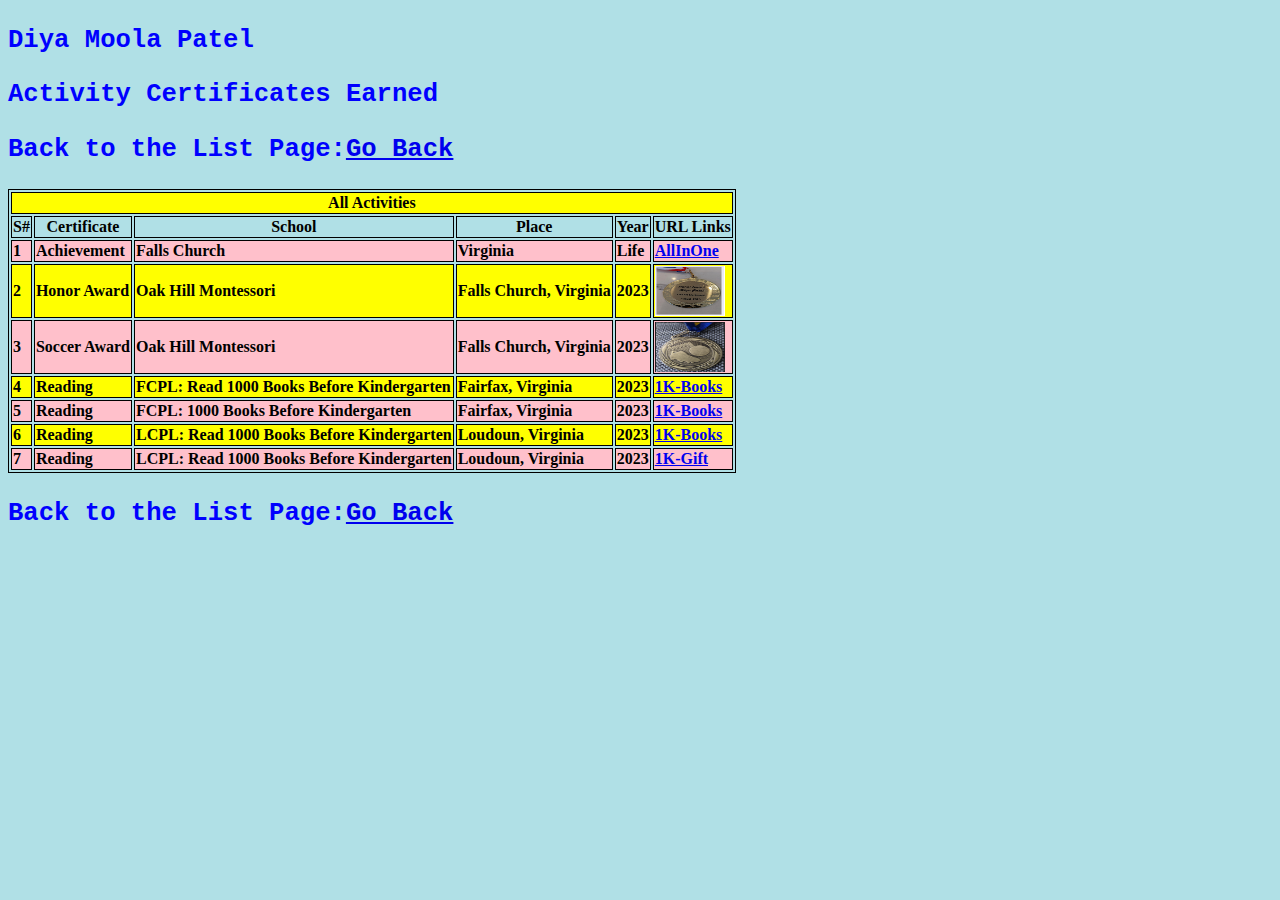
==== deepthi/diya.htm @ 5cffa924 "Updated" ====
<!DOCTYPE html>
<html>
  <head>
    <title>Diya Moola Patel</title>
    <meta charset="UTF-8">
    <link rel="stylesheet" href="styles.css">
    <style>
      .image-btn{
          background: none;
          border: none;
          padding: 0;
        }
        .image-btn img{
            display: block; /* to remove extra space below image */
        }
    </style>
  </head>
  <p><strong>Diya Moola Patel</strong></p>
  <p> <strong>Activity Certificates Earned</strong></p>
  <p><strong>Back to the List Page:<a href="index.html">Go Back</a></strong></p>   
  <!--<p><strong>Back to the List Page:<a href="https://moolareddy.com/family/deepthi.htm">Go Back</a></strong></p> -->
  
  <table>
    <tr style="text-align:center"; font-weight:bold; bgcolor="Yellow">
      <th colspan="6">All Activities</th>
    </tr>
      
    <tr>
      <th>S#</th><th>Certificate</th><th>School</th><th>Place</th><th>Year</th><th>URL Links</th>
    </tr>
    
	
    <tr style="text-align:left"; bgcolor="pink">
      <th>1</th><th>Achievement</th><th>Falls Church</th><th>Virginia</th><th>Life</th>
      <th><a href="./diya/AllInOneCertificates.pdf" target="blank">AllInOne</a></th>         
    </tr> 

    <tr style="text-align:left"; bgcolor="Yellow">
      <th>2</th><th>Honor Award</th><th>Oak Hill Montessori</th><th>Falls Church, Virginia</th><th>2023</th>
      <th><a href="./diya/HonorAward.png" target="blank">
            <img width="70" height="50" border="0" align="center"  src="./diya/HonorAward.png"/>
          </a>
      </th>
    </tr> 
    
    <tr style="text-align:left"; bgcolor="pink">
      <th>3</th><th>Soccer Award</th><th>Oak Hill Montessori</th><th>Falls Church, Virginia</th><th>2023</th>
      <th><a href="./diya/DiyaSoccer.png" target="blank">
            <img width="70" height="50" border="0" align="center"  src="./diya/DiyaSoccer.png"/>
          </a>
      </th>
    </tr> 
  
     <tr style="text-align:left"; bgcolor="Yellow">
      <th>4</th><th>Reading</th><th>FCPL: Read 1000 Books Before Kindergarten</th><th>Fairfax, Virginia</th><th>2023</th>
      <th><a href="./diya/FCPL-ReadingCertificate.pdf" target="blank">1K-Books</a></th>         

    <tr style="text-align:left"; bgcolor="pink">
      <th>5</th><th>Reading</th><th>FCPL: 1000 Books Before Kindergarten</th><th>Fairfax, Virginia</th><th>2023</th>
      <th><a href="./diya/FCPL-1K-Gift.pdf" target="blank">1K-Books</a></th>         
    </tr> 
    
     <tr style="text-align:left"; bgcolor="Yellow">
      <th>6</th><th>Reading</th><th>LCPL: Read 1000 Books Before Kindergarten</th><th>Loudoun, Virginia</th><th>2023</th>
      <th><a href="./diya/LCPL-Reading1-1000.pdf" target="blank">1K-Books</a></th>         
    </tr> 
     
    <tr style="text-align:left"; bgcolor="pink">
      <th>7</th><th>Reading</th><th>LCPL: Read 1000 Books Before Kindergarten</th><th>Loudoun, Virginia</th><th>2023</th>
      <th><a href="./diya/LCPL-1000BooksGift.pdf" target="blank">1K-Gift</a></th>    
    </tr>
  </table>
  <p><strong>Back to the List Page:<a href="index.html">Go Back</a></strong></p>   
  <!--<p><strong>Back to the List Page:<a href="https://moolareddy.com/family/deepthi.htm">Go Back</a></strong></p> -->
</html>
---- deepthi/styles.css ----
body {  background-color: powderblue;}
p {
  color: blue;
  font-family: courier;
  font-size: 160%;
  font-weight: bold;  
  
  
/*  border: 2px solid powderblue;
  padding: 30px;*/
}
table, th, td {
    border: 1px solid black;
  }
h1, .h1 {
    font-weight: 900;
    font-size: 2.64rem;
    line-height: 2rem;/*ine-height: 4.23rem*/
}
h2, .h2 {
    font-weight: 900;
    font-size: 2.07rem;
    line-height: 1rem;/*line-height: 3.43rem;*//
}
h3, .h3 {
    font-weight: 900;
    font-size: 1.64rem;
    line-height: 2.86rem;/*    line-height: 2.86rem;*/
}
h4, .h4 {
    font-weight: 900;
    font-size: 1.29rem;
    line-height: 1.93rem;/* line-height: 1.93rem;*/
}
h5, .h5 {
    font-weight: 900;
    font-size: 1rem;
    line-height: 1.5rem;*    line-height: 1.5rem;*/
}
h1.inline, .h1.inline,
h2.inline, .h2.inline,
h3.inline, .h3.inline,
h4.inline, .h4.inline,
h5.inline, .h5.inline {
    font-weight: normal;
    line-height: 1.5rem;
    text-decoration: none;
}
h1 > small,
h2 > small,
h3 > small,
h4 > small,
h5 > small {
    font-weight: 900;
    color: var(--text-light);
}
h1 small,
h2 small,
h3 small,
h4 small,
h5 small,
h6 small,
.h1 small,
.h2 small,
.h3 small,
.h4 small,
.h5 small,
.h6 small,
h1 .small,
h2 .small,
h3 .small,
h4 .small,
h5 .small,
h6 .small,
.h1 .small,
.h2 .small,
.h3 .small,
.h4 .small,
.h5 .small,
.h6 .small {
    color: var(--text-light);
}
h1.small-hdr,
h2.small-hdr,
h3.small-hdr,
h4.small-hdr,
h5.small-hdr {
    margin-top: 1rem;
    margin-bottom: 0;
}
h2.sub-hdr,
h3.sub-hdr,
h4.sub-hdr,
h5.sub-hdr {
    margin-top: 0;
}
h1.hdr-notop-mrgn,
h2.hdr-notop-mrgn,
h3.hdr-notop-mrgn,
h4.hdr-notop-mrgn,
h5.hdr-notop-mrgn {
    margin-top: 0;
}
label.h1,
label.h2,
label.h3,
label.h4,
label.h5 {
    margin-top: 0;
}
#toolTitle {
    margin-top: 3.23rem;
}
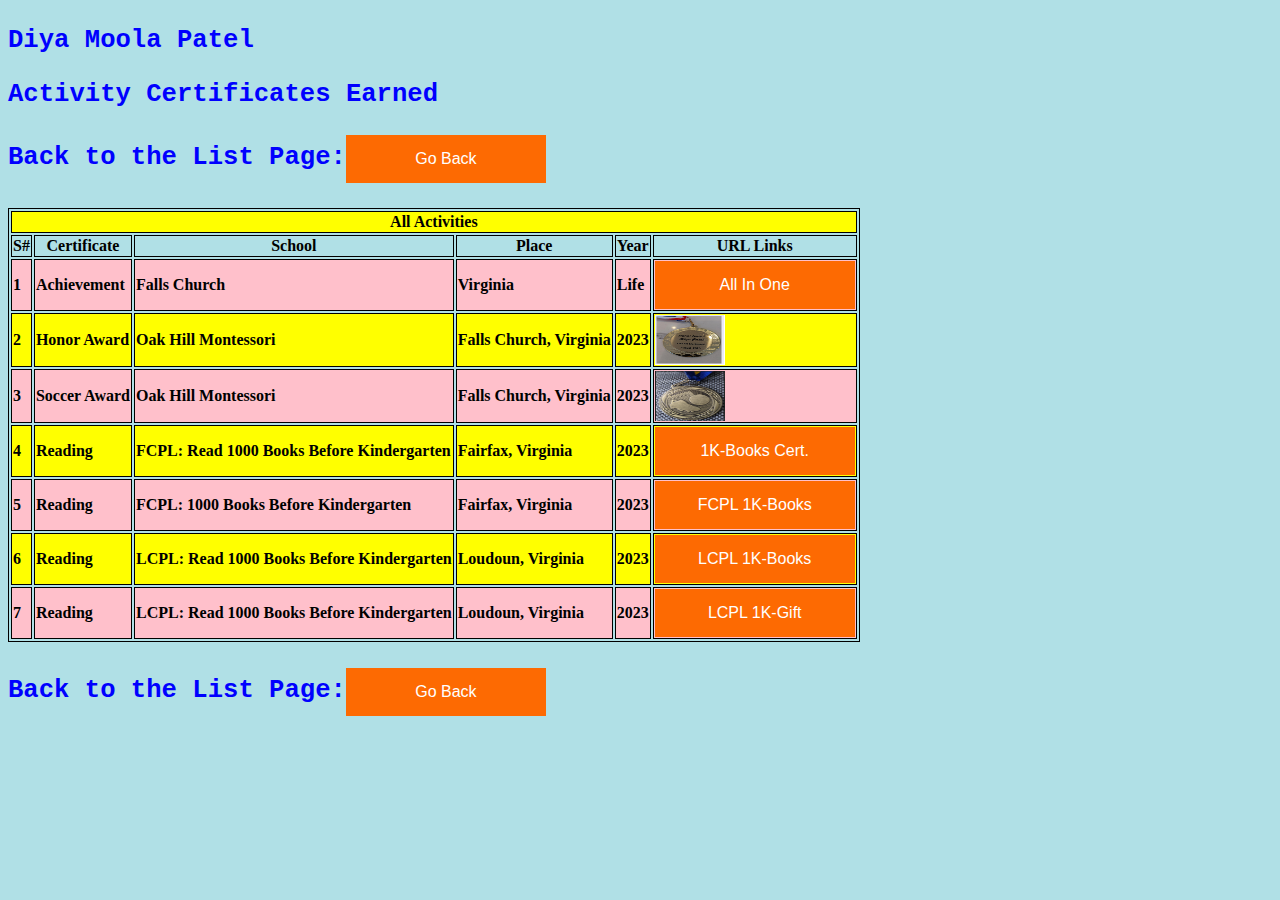
==== commit fa13ed5d: "Updated" ====
--- a/deepthi/diya.htm
+++ b/deepthi/diya.htm
@@ -4,20 +4,11 @@
     <title>Diya Moola Patel</title>
     <meta charset="UTF-8">
     <link rel="stylesheet" href="styles.css">
-    <style>
-      .image-btn{
-          background: none;
-          border: none;
-          padding: 0;
-        }
-        .image-btn img{
-            display: block; /* to remove extra space below image */
-        }
-    </style>
+
   </head>
   <p><strong>Diya Moola Patel</strong></p>
   <p> <strong>Activity Certificates Earned</strong></p>
-  <p><strong>Back to the List Page:<a href="index.html">Go Back</a></strong></p>   
+  <p><strong>Back to the List Page:<a href="index.html"><button class="button">Go Back</button></a></strong></p>   
   <!--<p><strong>Back to the List Page:<a href="https://moolareddy.com/family/deepthi.htm">Go Back</a></strong></p> -->
   
   <table>
@@ -32,7 +23,7 @@
 	
     <tr style="text-align:left"; bgcolor="pink">
       <th>1</th><th>Achievement</th><th>Falls Church</th><th>Virginia</th><th>Life</th>
-      <th><a href="./diya/AllInOneCertificates.pdf" target="blank">AllInOne</a></th>         
+      <th><a href="./diya/AllInOneCertificates.pdf" target="blank"><button class="button">All In One</button></a></th>         
     </tr> 
 
     <tr style="text-align:left"; bgcolor="Yellow">
@@ -53,23 +44,23 @@
   
      <tr style="text-align:left"; bgcolor="Yellow">
       <th>4</th><th>Reading</th><th>FCPL: Read 1000 Books Before Kindergarten</th><th>Fairfax, Virginia</th><th>2023</th>
-      <th><a href="./diya/FCPL-ReadingCertificate.pdf" target="blank">1K-Books</a></th>         
+      <th><a href="./diya/FCPL-ReadingCertificate.pdf" target="blank"><button class="button">1K-Books Cert.</button></a></th>         
 
     <tr style="text-align:left"; bgcolor="pink">
       <th>5</th><th>Reading</th><th>FCPL: 1000 Books Before Kindergarten</th><th>Fairfax, Virginia</th><th>2023</th>
-      <th><a href="./diya/FCPL-1K-Gift.pdf" target="blank">1K-Books</a></th>         
+      <th><a href="./diya/FCPL-1K-Gift.pdf" target="blank"><button class="button">FCPL 1K-Books</button></a></th>         
     </tr> 
     
      <tr style="text-align:left"; bgcolor="Yellow">
       <th>6</th><th>Reading</th><th>LCPL: Read 1000 Books Before Kindergarten</th><th>Loudoun, Virginia</th><th>2023</th>
-      <th><a href="./diya/LCPL-Reading1-1000.pdf" target="blank">1K-Books</a></th>         
+      <th><a href="./diya/LCPL-Reading1-1000.pdf" target="blank"><button class="button">LCPL 1K-Books</button></a></th>         
     </tr> 
      
     <tr style="text-align:left"; bgcolor="pink">
       <th>7</th><th>Reading</th><th>LCPL: Read 1000 Books Before Kindergarten</th><th>Loudoun, Virginia</th><th>2023</th>
-      <th><a href="./diya/LCPL-1000BooksGift.pdf" target="blank">1K-Gift</a></th>    
+      <th><a href="./diya/LCPL-1000BooksGift.pdf" target="blank"><button class="button">LCPL 1K-Gift</button></a></th>    
     </tr>
   </table>
-  <p><strong>Back to the List Page:<a href="index.html">Go Back</a></strong></p>   
+  <p><strong>Back to the List Page:<a href="index.html"><button class="button">Go Back</button></a></strong></p>   
   <!--<p><strong>Back to the List Page:<a href="https://moolareddy.com/family/deepthi.htm">Go Back</a></strong></p> -->
 </html>
--- a/deepthi/styles.css
+++ b/deepthi/styles.css
@@ -12,6 +12,27 @@
 table, th, td {
     border: 1px solid black;
   }
+  
+/* #FAAA16; Dark Tangerine
+   #FF8F29; Deep Saffron
+   #48BF91; Ocean Green
+   #7AE582; Lightgreen
+   #FD6A02; TIGER
+*/
+.button {
+  background-color: #FD6A02; /* TIGER */
+  border: none;
+  color: white;
+  padding: 15px 32px;
+  text-align: center;
+  text-decoration: none;
+  display: inline-block;
+  font-size: 16px;
+  /*margin: 4px 2px;*/
+  cursor: pointer;
+  width: 200px;  
+}
+  
 h1, .h1 {
     font-weight: 900;
     font-size: 2.64rem;
